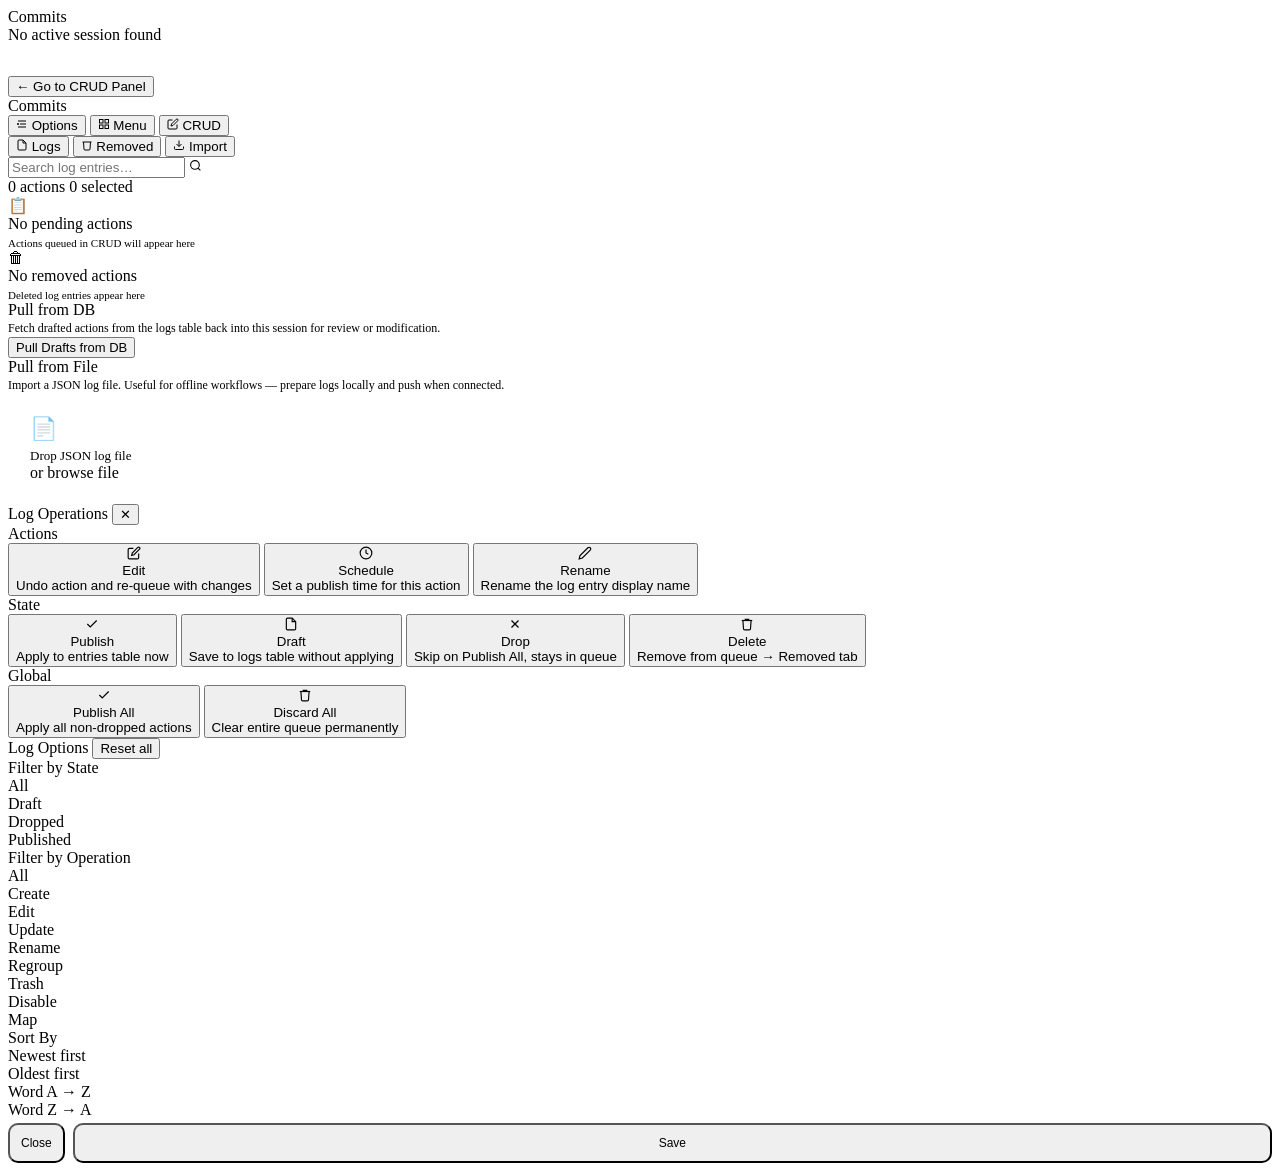
==== commits/index.html @ f7a9312d "Add index.html for commits screen" ====
<!DOCTYPE html>
<html lang="en">
<head>
<meta charset="UTF-8">
<meta name="viewport" content="width=device-width, initial-scale=1.0, maximum-scale=1.0">
<title>Dictionary — Commits</title>
<link href="https://fonts.googleapis.com/css2?family=Lora:ital,wght@0,400;0,600;0,700;1,400&family=DM+Sans:wght@300;400;500;600;700&display=swap" rel="stylesheet">
<link rel="stylesheet" href="../core/style.css">
</head>
<body>

<!-- ══ NO SESSION ══ -->
<div class="screen active" id="noSessionScreen">
  <div class="gate-wrap">
    <div class="gate-title">Commits</div>
    <div class="gate-subtitle" style="margin-bottom:32px">No active session found</div>
    <button class="gate-btn" style="max-width:280px" onclick="window.location.href='../crud/'">← Go to CRUD Panel</button>
  </div>
</div>

<!-- ══ COMMITS SCREEN ══ -->
<div class="screen" id="commitsScreen">

  <nav class="navbar">
    <div class="app-title">Commits</div>
    <div class="nav-right">
      <button class="nav-btn" onclick="openOptions()">
        <svg viewBox="0 0 24 24" width="12" height="12" fill="none" stroke="currentColor" stroke-width="2"><line x1="4" y1="6" x2="20" y2="6"/><line x1="8" y1="12" x2="20" y2="12"/><line x1="4" y1="18" x2="20" y2="18"/><circle cx="4" cy="12" r="2" fill="currentColor" stroke="none"/></svg>
        Options
      </button>
      <button class="nav-btn" onclick="openMenu()">
        <svg viewBox="0 0 24 24" width="12" height="12" fill="none" stroke="currentColor" stroke-width="2"><rect x="3" y="3" width="7" height="7"/><rect x="14" y="3" width="7" height="7"/><rect x="3" y="14" width="7" height="7"/><rect x="14" y="14" width="7" height="7"/></svg>
        Menu
      </button>
      <button class="nav-btn crud-btn" onclick="window.location.href='../crud/'">
        <svg viewBox="0 0 24 24" width="12" height="12" fill="none" stroke="currentColor" stroke-width="2"><path d="M11 4H4a2 2 0 0 0-2 2v14a2 2 0 0 0 2 2h14a2 2 0 0 0 2-2v-7"/><path d="M18.5 2.5a2.121 2.121 0 0 1 3 3L12 15l-4 1 1-4 9.5-9.5z"/></svg>
        CRUD
      </button>
    </div>
  </nav>

  <div class="crud-tabs">
    <button class="crud-tab active" onclick="switchTab('logs', this)">
      <svg viewBox="0 0 24 24" width="12" height="12" fill="none" stroke="currentColor" stroke-width="2"><path d="M14 2H6a2 2 0 0 0-2 2v16a2 2 0 0 0 2 2h12a2 2 0 0 0 2-2V8z"/><polyline points="14 2 14 8 20 8"/></svg>
      Logs
    </button>
    <button class="crud-tab" onclick="switchTab('removed', this)">
      <svg viewBox="0 0 24 24" width="12" height="12" fill="none" stroke="currentColor" stroke-width="2"><polyline points="3 6 5 6 21 6"/><path d="M19 6l-1 14a2 2 0 0 1-2 2H8a2 2 0 0 1-2-2L5 6"/></svg>
      Removed
    </button>
    <button class="crud-tab" onclick="switchTab('import', this)">
      <svg viewBox="0 0 24 24" width="12" height="12" fill="none" stroke="currentColor" stroke-width="2"><path d="M21 15v4a2 2 0 0 1-2 2H5a2 2 0 0 1-2-2v-4"/><polyline points="7 10 12 15 17 10"/><line x1="12" y1="15" x2="12" y2="3"/></svg>
      Import
    </button>
  </div>

  <div class="crud-body">

    <!-- LOGS TAB -->
    <div class="crud-panel active" id="panel-logs">
      <div class="commits-search-wrap">
        <input class="commits-search" type="text" placeholder="Search log entries…" oninput="filterCommits(this.value)"/>
        <svg class="commits-search-icon" viewBox="0 0 24 24" width="13" height="13" fill="none" stroke="currentColor" stroke-width="2"><circle cx="11" cy="11" r="8"/><line x1="21" y1="21" x2="16.65" y2="16.65"/></svg>
      </div>
      <div class="commits-count-bar">
        <span class="commits-count" id="logsCount">0 actions</span>
        <span class="commits-selected-label" id="commitsSelectedLabel">0 selected</span>
      </div>
      <div id="commitLogList"></div>
      <div class="empty-state hidden" id="logsEmpty">
        <div class="empty-state-icon">📋</div>
        <div>No pending actions</div>
        <div style="font-size:11px;margin-top:4px;color:var(--text-secondary)">Actions queued in CRUD will appear here</div>
      </div>
    </div>

    <!-- REMOVED TAB -->
    <div class="crud-panel" id="panel-removed">
      <div class="empty-state" id="removedEmpty">
        <div class="empty-state-icon">🗑</div>
        <div>No removed actions</div>
        <div style="font-size:11px;margin-top:4px;color:var(--text-secondary)">Deleted log entries appear here</div>
      </div>
      <div id="removedList"></div>
    </div>

    <!-- IMPORT TAB -->
    <div class="crud-panel" id="panel-import">
      <div class="form-section">
        <div class="form-section-header"><span class="form-section-title">Pull from DB</span></div>
        <div class="form-section-body">
          <div style="font-size:12px;color:var(--text-secondary);line-height:1.5">Fetch drafted actions from the logs table back into this session for review or modification.</div>
          <button class="btn-primary" style="font-size:13px" onclick="showToast('↪ Drafts loaded from DB','success')">Pull Drafts from DB</button>
        </div>
      </div>
      <div class="form-section">
        <div class="form-section-header"><span class="form-section-title">Pull from File</span></div>
        <div class="form-section-body">
          <div style="font-size:12px;color:var(--text-secondary);line-height:1.5">Import a JSON log file. Useful for offline workflows — prepare logs locally and push when connected.</div>
          <div class="import-drop-zone" style="padding:22px;border-radius:9px;margin-bottom:0" onclick="showToast('↪ File loaded into Logs','success')">
            <div class="import-drop-icon" style="font-size:22px;margin-bottom:6px">📄</div>
            <div class="import-drop-title" style="font-size:13px">Drop JSON log file</div>
            <div class="import-drop-sub">or <span>browse file</span></div>
          </div>
        </div>
      </div>
    </div>

  </div>
</div>

<!-- ══ MENU ══ -->
<div class="sidebar-overlay" id="sidebarOverlay" onclick="closeMenu()"></div>
<div class="sidebar" id="commitsMenuSidebar">
  <div class="sidebar-header">
    <span class="sidebar-title">Log Operations</span>
    <button class="sidebar-close" onclick="closeMenu()">✕</button>
  </div>
  <div class="sidebar-section-label">Actions</div>
  <button class="menu-item" id="menuEdit" onclick="closeMenu();showToast('Edit — undo and re-queue')">
    <div class="menu-icon mi-edit"><svg viewBox="0 0 24 24" width="14" height="14" fill="none" stroke="currentColor" stroke-width="2"><path d="M11 4H4a2 2 0 0 0-2 2v14a2 2 0 0 0 2 2h14a2 2 0 0 0 2-2v-7"/><path d="M18.5 2.5a2.121 2.121 0 0 1 3 3L12 15l-4 1 1-4 9.5-9.5z"/></svg></div>
    <div class="menu-text"><div class="menu-label">Edit</div><div class="menu-desc">Undo action and re-queue with changes</div></div>
  </button>
  <button class="menu-item" id="menuSchedule" onclick="closeMenu();showToast('Schedule — coming soon')">
    <div class="menu-icon mi-schedule"><svg viewBox="0 0 24 24" width="14" height="14" fill="none" stroke="currentColor" stroke-width="2"><circle cx="12" cy="12" r="10"/><polyline points="12 6 12 12 16 14"/></svg></div>
    <div class="menu-text"><div class="menu-label">Schedule</div><div class="menu-desc">Set a publish time for this action</div></div>
  </button>
  <button class="menu-item" id="menuRename" onclick="closeMenu();showToast('Rename log entry')">
    <div class="menu-icon mi-rename"><svg viewBox="0 0 24 24" width="14" height="14" fill="none" stroke="currentColor" stroke-width="2"><path d="M17 3a2.828 2.828 0 1 1 4 4L7.5 20.5 2 22l1.5-5.5L17 3z"/></svg></div>
    <div class="menu-text"><div class="menu-label">Rename</div><div class="menu-desc">Rename the log entry display name</div></div>
  </button>
  <div class="sidebar-divider"></div>
  <div class="sidebar-section-label">State</div>
  <button class="menu-item" id="menuPublish" onclick="closeMenu();applyToSelected('published')">
    <div class="menu-icon mi-publish"><svg viewBox="0 0 24 24" width="14" height="14" fill="none" stroke="currentColor" stroke-width="2"><polyline points="20 6 9 17 4 12"/></svg></div>
    <div class="menu-text"><div class="menu-label">Publish</div><div class="menu-desc">Apply to entries table now</div></div>
  </button>
  <button class="menu-item" id="menuDraft" onclick="closeMenu();applyToSelected('draft')">
    <div class="menu-icon mi-draft"><svg viewBox="0 0 24 24" width="14" height="14" fill="none" stroke="currentColor" stroke-width="2"><path d="M14 2H6a2 2 0 0 0-2 2v16a2 2 0 0 0 2 2h12a2 2 0 0 0 2-2V8z"/><polyline points="14 2 14 8 20 8"/></svg></div>
    <div class="menu-text"><div class="menu-label">Draft</div><div class="menu-desc">Save to logs table without applying</div></div>
  </button>
  <button class="menu-item" id="menuDrop" onclick="closeMenu();applyToSelected('dropped')">
    <div class="menu-icon mi-drop"><svg viewBox="0 0 24 24" width="14" height="14" fill="none" stroke="currentColor" stroke-width="2"><line x1="18" y1="6" x2="6" y2="18"/><line x1="6" y1="6" x2="18" y2="18"/></svg></div>
    <div class="menu-text"><div class="menu-label">Drop</div><div class="menu-desc">Skip on Publish All, stays in queue</div></div>
  </button>
  <button class="menu-item" id="menuDelete" onclick="closeMenu();deleteSelected()">
    <div class="menu-icon mi-trash"><svg viewBox="0 0 24 24" width="14" height="14" fill="none" stroke="currentColor" stroke-width="2"><polyline points="3 6 5 6 21 6"/><path d="M19 6l-1 14a2 2 0 0 1-2 2H8a2 2 0 0 1-2-2L5 6"/><path d="M9 6V4h6v2"/></svg></div>
    <div class="menu-text"><div class="menu-label">Delete</div><div class="menu-desc">Remove from queue → Removed tab</div></div>
  </button>
  <div class="sidebar-divider"></div>
  <div class="sidebar-section-label">Global</div>
  <button class="menu-item" id="menuPublishAll" onclick="closeMenu();publishAll()">
    <div class="menu-icon mi-publish"><svg viewBox="0 0 24 24" width="14" height="14" fill="none" stroke="currentColor" stroke-width="2"><polyline points="20 6 9 17 4 12"/></svg></div>
    <div class="menu-text"><div class="menu-label">Publish All</div><div class="menu-desc">Apply all non-dropped actions</div></div>
  </button>
  <button class="menu-item" id="menuDiscardAll" onclick="closeMenu();discardAll()">
    <div class="menu-icon mi-trash"><svg viewBox="0 0 24 24" width="14" height="14" fill="none" stroke="currentColor" stroke-width="2"><polyline points="3 6 5 6 21 6"/><path d="M19 6l-1 14a2 2 0 0 1-2 2H8a2 2 0 0 1-2-2L5 6"/><path d="M9 6V4h6v2"/></svg></div>
    <div class="menu-text"><div class="menu-label">Discard All</div><div class="menu-desc">Clear entire queue permanently</div></div>
  </button>
</div>

<!-- ══ OPTIONS ══ -->
<div class="options-overlay" id="optionsOverlay" onclick="closeOptions()"></div>
<div class="options-sheet" id="optionsSheet">
  <div class="options-handle"></div>
  <div class="options-header">
    <span class="options-title">Log Options</span>
    <button class="options-reset" onclick="showToast('Options reset')">Reset all</button>
  </div>
  <div class="options-body">
    <div><div class="opt-group-label">Filter by State</div><div class="opt-chips"><div class="opt-chip active" onclick="toggleChip(this)">All</div><div class="opt-chip" onclick="toggleChip(this)">Draft</div><div class="opt-chip" onclick="toggleChip(this)">Dropped</div><div class="opt-chip ant-chip" onclick="toggleChip(this)">Published</div></div></div>
    <div><div class="opt-group-label">Filter by Operation</div><div class="opt-chips"><div class="opt-chip active" onclick="toggleChip(this)">All</div><div class="opt-chip" onclick="toggleChip(this)">Create</div><div class="opt-chip" onclick="toggleChip(this)">Edit</div><div class="opt-chip" onclick="toggleChip(this)">Update</div><div class="opt-chip" onclick="toggleChip(this)">Rename</div><div class="opt-chip" onclick="toggleChip(this)">Regroup</div><div class="opt-chip" onclick="toggleChip(this)">Trash</div><div class="opt-chip" onclick="toggleChip(this)">Disable</div><div class="opt-chip" onclick="toggleChip(this)">Map</div></div></div>
    <div>
      <div class="opt-group-label">Sort By</div>
      <div class="sort-option active" onclick="selectSort(this)"><div class="sort-dot"></div><span class="sort-option-label">Newest first</span></div>
      <div class="sort-option" onclick="selectSort(this)"><div class="sort-dot"></div><span class="sort-option-label">Oldest first</span></div>
      <div class="sort-option" onclick="selectSort(this)"><div class="sort-dot"></div><span class="sort-option-label">Word A → Z</span></div>
      <div class="sort-option" onclick="selectSort(this)"><div class="sort-dot"></div><span class="sort-option-label">Word Z → A</span></div>
    </div>
    <div style="display:flex;gap:8px;padding-top:4px;">
      <button class="btn-secondary" style="font-size:12px;padding:11px;border-radius:10px" onclick="closeOptions()">Close</button>
      <button class="btn-primary" style="font-size:12px;padding:11px;border-radius:10px;flex:2" onclick="closeOptions();showToast('✅ Options saved','success')">Save</button>
    </div>
  </div>
</div>

<div class="toast" id="toastEl"></div>

<script src="script.js"></script>
</body>
</html>
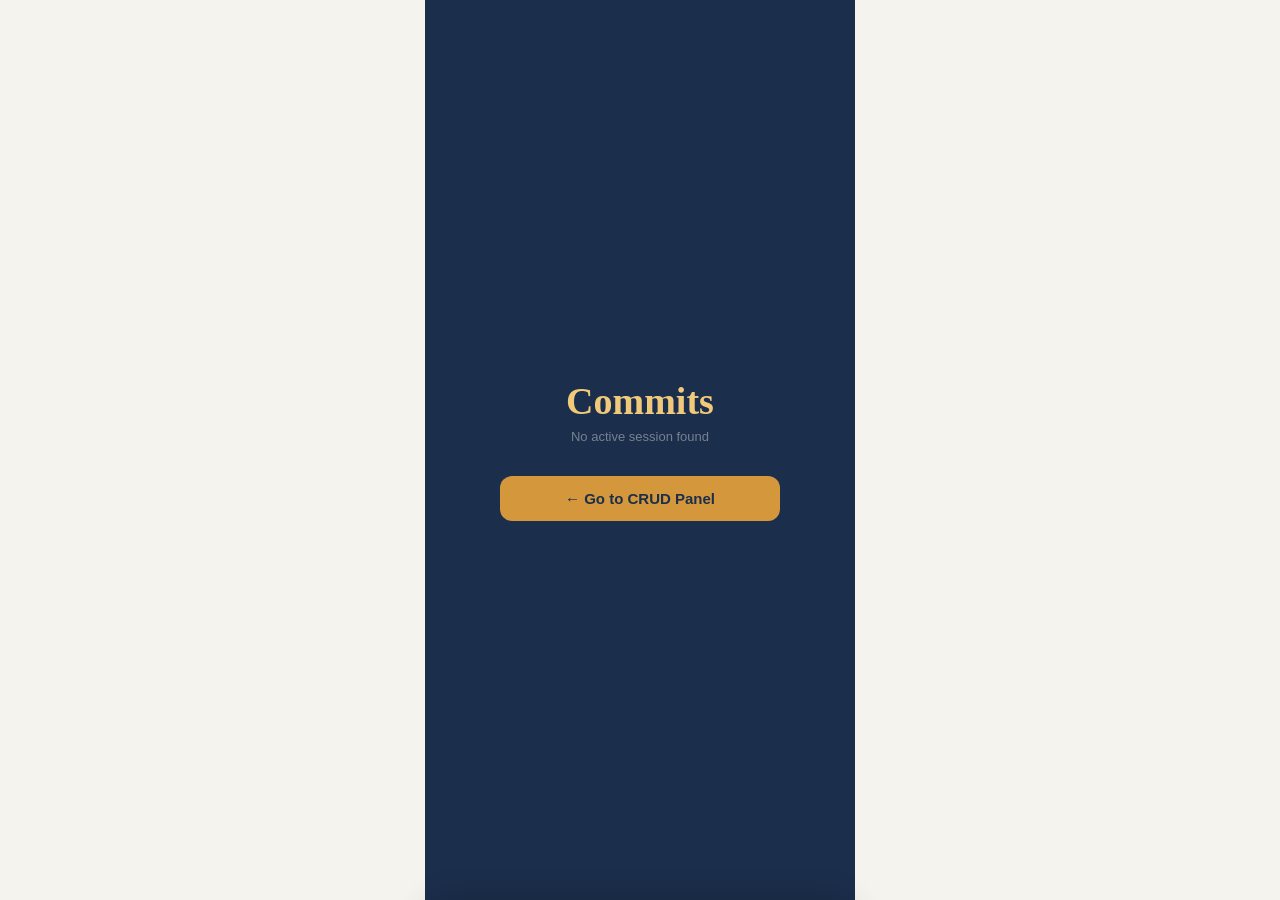
==== commit 2a22040b: "Update index.html" ====
--- a/commits/index.html
+++ b/commits/index.html
@@ -165,27 +165,43 @@
   <div class="options-handle"></div>
   <div class="options-header">
     <span class="options-title">Log Options</span>
-    <button class="options-reset" onclick="showToast('Options reset')">Reset all</button>
+    <button class="options-reset" onclick="resetOptions()">Reset all</button>
   </div>
   <div class="options-body">
-    <div><div class="opt-group-label">Filter by State</div><div class="opt-chips"><div class="opt-chip active" onclick="toggleChip(this)">All</div><div class="opt-chip" onclick="toggleChip(this)">Draft</div><div class="opt-chip" onclick="toggleChip(this)">Dropped</div><div class="opt-chip ant-chip" onclick="toggleChip(this)">Published</div></div></div>
-    <div><div class="opt-group-label">Filter by Operation</div><div class="opt-chips"><div class="opt-chip active" onclick="toggleChip(this)">All</div><div class="opt-chip" onclick="toggleChip(this)">Create</div><div class="opt-chip" onclick="toggleChip(this)">Edit</div><div class="opt-chip" onclick="toggleChip(this)">Update</div><div class="opt-chip" onclick="toggleChip(this)">Rename</div><div class="opt-chip" onclick="toggleChip(this)">Regroup</div><div class="opt-chip" onclick="toggleChip(this)">Trash</div><div class="opt-chip" onclick="toggleChip(this)">Disable</div><div class="opt-chip" onclick="toggleChip(this)">Map</div></div></div>
+    <div><div class="opt-group-label">Filter by State</div><div class="opt-chips" id="filterState">
+        <div class="opt-chip active" data-value="all"       onclick="toggleChip(this)">All</div>
+        <div class="opt-chip"        data-value="draft"     onclick="toggleChip(this)">Draft</div>
+        <div class="opt-chip"        data-value="dropped"   onclick="toggleChip(this)">Dropped</div>
+        <div class="opt-chip ant-chip" data-value="published" onclick="toggleChip(this)">Published</div>
+      </div></div>
+    <div><div class="opt-group-label">Filter by Operation</div><div class="opt-chips" id="filterOp">
+        <div class="opt-chip active" data-value="all"     onclick="toggleChip(this)">All</div>
+        <div class="opt-chip"        data-value="create"  onclick="toggleChip(this)">Create</div>
+        <div class="opt-chip"        data-value="edit"    onclick="toggleChip(this)">Edit</div>
+        <div class="opt-chip"        data-value="update"  onclick="toggleChip(this)">Update</div>
+        <div class="opt-chip"        data-value="rename"  onclick="toggleChip(this)">Rename</div>
+        <div class="opt-chip"        data-value="regroup" onclick="toggleChip(this)">Regroup</div>
+        <div class="opt-chip"        data-value="trash"   onclick="toggleChip(this)">Trash</div>
+        <div class="opt-chip"        data-value="disable" onclick="toggleChip(this)">Disable</div>
+        <div class="opt-chip"        data-value="map"     onclick="toggleChip(this)">Map</div>
+      </div></div>
     <div>
       <div class="opt-group-label">Sort By</div>
-      <div class="sort-option active" onclick="selectSort(this)"><div class="sort-dot"></div><span class="sort-option-label">Newest first</span></div>
-      <div class="sort-option" onclick="selectSort(this)"><div class="sort-dot"></div><span class="sort-option-label">Oldest first</span></div>
-      <div class="sort-option" onclick="selectSort(this)"><div class="sort-dot"></div><span class="sort-option-label">Word A → Z</span></div>
-      <div class="sort-option" onclick="selectSort(this)"><div class="sort-dot"></div><span class="sort-option-label">Word Z → A</span></div>
+      <div class="sort-option active" data-sort="newest" onclick="selectSort(this)"><div class="sort-dot"></div><span class="sort-option-label">Newest first</span></div>
+      <div class="sort-option" data-sort="oldest" onclick="selectSort(this)"><div class="sort-dot"></div><span class="sort-option-label">Oldest first</span></div>
+      <div class="sort-option" data-sort="word_asc" onclick="selectSort(this)"><div class="sort-dot"></div><span class="sort-option-label">Word A → Z</span></div>
+      <div class="sort-option" data-sort="word_desc" onclick="selectSort(this)"><div class="sort-dot"></div><span class="sort-option-label">Word Z → A</span></div>
     </div>
     <div style="display:flex;gap:8px;padding-top:4px;">
       <button class="btn-secondary" style="font-size:12px;padding:11px;border-radius:10px" onclick="closeOptions()">Close</button>
-      <button class="btn-primary" style="font-size:12px;padding:11px;border-radius:10px;flex:2" onclick="closeOptions();showToast('✅ Options saved','success')">Save</button>
+      <button class="btn-primary" style="font-size:12px;padding:11px;border-radius:10px;flex:2" onclick="applyOptions()">Apply</button>
     </div>
   </div>
 </div>
 
 <div class="toast" id="toastEl"></div>
 
+<script src="../core/state.js"></script>
 <script src="script.js"></script>
 </body>
 </html>
--- a/core/style.css
+++ b/core/style.css
@@ -0,0 +1,435 @@
+:root {
+  --bg:#F5F3EE; --surface:#FFFFFF; --surface2:#EEF0F5;
+  --navy:#1B2E4B; --navy-light:#2C4470;
+  --syn:#D4973B; --syn-light:#F0C97A; --syn-bg:#FDF6E9;
+  --ant:#2A8C7E; --ant-light:#3DB5A4; --ant-bg:#E8F7F5;
+  --def:#5B9BD5; --def-light:#A8CFEE; --def-bg:#EBF4FB;
+  --accent:#D4973B; --accent-light:#F0C97A; --accent-bg:#FDF6E9;
+  --text:#1A1A2E; --text-secondary:#5A6175;
+  --border:#E2E4EC;
+  --shadow:0 2px 12px rgba(27,46,75,0.08);
+  --shadow-md:0 4px 20px rgba(27,46,75,0.12);
+  --radius:14px;
+  --danger:#C62828; --danger-bg:#FEE2E2; --danger-border:#FECACA;
+  --warn:#b45309; --warn-bg:#fef3c7; --warn-border:#fde68a;
+  --success:#2A8C7E; --success-bg:#E8F7F5;
+}
+*,*::before,*::after{box-sizing:border-box;margin:0;padding:0;}
+body{font-family:'DM Sans',sans-serif;font-size:15px;background:var(--bg);color:var(--text);min-height:100vh;max-width:430px;margin:0 auto;-webkit-tap-highlight-color:transparent;overflow-x:hidden;}
+button{font-family:'DM Sans',sans-serif;cursor:pointer;}
+input,select,textarea{font-family:'DM Sans',sans-serif;}
+
+@keyframes fadeUp{from{opacity:0;transform:translateY(8px)}to{opacity:1;transform:translateY(0)}}
+@keyframes slideUp{from{transform:translateY(100%)}to{transform:translateY(0)}}
+@keyframes slideDown{from{opacity:0;transform:translateY(-6px)}to{opacity:1;transform:translateY(0)}}
+@keyframes popIn{from{opacity:0;transform:scale(.92)}to{opacity:1;transform:scale(1)}}
+
+.screen{display:none;flex-direction:column;min-height:100vh;}
+.screen.active{display:flex;}
+.hidden{display:none!important;}
+
+/* ── GATE ── */
+.gate-wrap{flex:1;display:flex;flex-direction:column;align-items:center;justify-content:center;padding:40px 24px;background:var(--navy);min-height:100vh;}
+.gate-eyebrow{font-size:11px;font-weight:700;letter-spacing:1.5px;text-transform:uppercase;color:rgba(255,255,255,.3);margin-bottom:10px;}
+.gate-title{font-family:'Lora',serif;font-size:38px;font-weight:700;color:var(--accent-light);margin-bottom:6px;}
+.gate-subtitle{font-size:13px;color:rgba(255,255,255,.4);margin-bottom:48px;}
+.gate-form{width:100%;max-width:320px;display:flex;flex-direction:column;gap:12px;}
+.gate-input-wrap{position:relative;display:flex;align-items:center;}
+.gate-input{width:100%;padding:14px 48px 14px 18px;border-radius:12px;border:2px solid rgba(255,255,255,.15);background:rgba(255,255,255,.08);color:#fff;font-size:16px;outline:none;transition:border-color .2s;}
+.gate-input:focus{border-color:var(--accent);}
+.gate-input::placeholder{color:rgba(255,255,255,.3);}
+.gate-eye{position:absolute;right:14px;background:none;border:none;color:rgba(255,255,255,.45);font-size:17px;cursor:pointer;padding:4px;}
+.gate-btn{width:100%;padding:14px;border-radius:12px;border:none;background:var(--accent);color:var(--navy);font-size:15px;font-weight:700;transition:all .18s;}
+.gate-btn:hover{opacity:.9;transform:translateY(-1px);}
+.gate-error{text-align:center;color:#FF6B6B;font-size:13px;font-weight:500;}
+
+/* ── NAVBAR ── */
+.navbar{background:var(--navy);padding:10px 14px;display:flex;align-items:center;justify-content:space-between;position:sticky;top:0;z-index:100;box-shadow:0 2px 8px rgba(0,0,0,.2);min-height:52px;gap:8px;}
+.app-title{font-family:'Lora',serif;font-size:17px;font-weight:700;color:var(--accent-light);white-space:nowrap;}
+.nav-right{display:flex;align-items:center;gap:5px;flex-shrink:0;}
+.nav-btn{height:32px;border-radius:8px;border:none;background:rgba(255,255,255,.08);color:var(--accent-light);display:flex;align-items:center;justify-content:center;gap:4px;transition:all .15s;padding:0 10px;font-size:11px;font-weight:700;font-family:'DM Sans',sans-serif;letter-spacing:.2px;white-space:nowrap;}
+.nav-btn:hover{background:rgba(255,255,255,.16);}
+.nav-btn:active{background:var(--accent);color:var(--navy);}
+.nav-btn.commit-btn{background:rgba(212,151,59,.15);color:var(--accent-light);position:relative;}
+.nav-btn.commit-btn .commit-badge{position:absolute;top:-4px;right:-4px;background:var(--danger);color:#fff;font-size:9px;font-weight:700;min-width:16px;height:16px;border-radius:8px;display:flex;align-items:center;justify-content:center;padding:0 3px;border:2px solid var(--navy);}
+.nav-btn.crud-btn{background:rgba(42,140,126,.2);color:var(--ant-light);}
+.nav-back{width:32px;height:32px;border-radius:8px;border:none;background:rgba(255,255,255,.08);color:rgba(255,255,255,.7);display:flex;align-items:center;justify-content:center;cursor:pointer;transition:all .15s;flex-shrink:0;}
+.nav-back:hover{background:rgba(255,255,255,.16);}
+
+/* ── TABS ── */
+.crud-tabs{background:var(--surface);border-bottom:1px solid var(--border);display:flex;position:sticky;top:52px;z-index:99;}
+.crud-tab{flex:1;padding:11px 6px;border:none;background:none;font-size:11px;font-weight:700;color:var(--text-secondary);cursor:pointer;transition:all .15s;border-bottom:2.5px solid transparent;display:flex;align-items:center;justify-content:center;gap:4px;letter-spacing:.2px;}
+.crud-tab.active{color:var(--accent);border-bottom-color:var(--accent);}
+.crud-tab:hover{color:var(--navy);}
+
+/* ── PANEL BODY ── */
+.crud-body{flex:1;padding:14px 14px 80px;animation:fadeUp .25s ease both;}
+.crud-panel{display:none;}
+.crud-panel.active{display:block;}
+
+/* ── TILES ── */
+.view-controls{display:flex;gap:8px;margin-bottom:10px;align-items:center;}
+.view-search-wrap{position:relative;flex:1;}
+.view-search{width:100%;padding:9px 36px 9px 13px;border-radius:10px;border:1.5px solid var(--border);background:var(--surface);font-size:13px;color:var(--text);outline:none;transition:border-color .2s;box-shadow:var(--shadow);}
+.view-search:focus{border-color:var(--accent);}
+.view-search-icon{position:absolute;right:11px;top:50%;transform:translateY(-50%);color:var(--text-secondary);pointer-events:none;}
+.view-count-bar{display:flex;align-items:center;justify-content:space-between;padding:4px 2px;margin-bottom:8px;}
+.view-count{font-size:11px;color:var(--text-secondary);font-weight:500;}
+.view-selected-label{font-size:11px;font-weight:700;color:var(--accent);display:none;}
+.view-selected-label.show{display:block;}
+.word-tile{background:var(--surface);border-radius:12px;border:1px solid var(--border);box-shadow:var(--shadow);margin-bottom:7px;cursor:pointer;transition:border-color .15s,transform .12s,box-shadow .15s;overflow:hidden;animation:fadeUp .2s ease both;user-select:none;}
+.word-tile:hover{border-color:var(--accent-light);box-shadow:var(--shadow-md);}
+.word-tile.selected{border-color:var(--accent);background:var(--accent-bg);}
+.word-tile.inactive-tile{opacity:.45;}
+.word-tile.invalid-tile{border-color:var(--warn-border);background:var(--warn-bg);}
+.tile-inner{padding:10px 12px;display:flex;align-items:center;gap:8px;}
+.tile-body{flex:1;min-width:0;}
+.tile-line1{display:flex;align-items:baseline;min-width:0;overflow:hidden;}
+.tile-word{font-family:'Lora',serif;font-size:14px;font-weight:600;color:var(--navy);white-space:nowrap;overflow:hidden;text-overflow:ellipsis;min-width:0;flex-shrink:1;}
+.tile-word.invalid{color:var(--warn);}
+.tile-numid-wrap{flex-shrink:0;margin-left:5px;display:inline-flex;align-items:baseline;gap:1px;}
+.tile-bracket{font-size:12px;color:var(--text-secondary);font-weight:400;opacity:.5;}
+.tile-numid{font-size:13px;font-weight:700;font-family:monospace;color:var(--text);}
+.tile-line2{display:flex;align-items:center;margin-top:3px;min-width:0;}
+.tile-meta-text{font-size:10px;color:var(--text-secondary);white-space:nowrap;overflow:hidden;text-overflow:ellipsis;}
+.tile-meta-text .meta-dim{opacity:.4;}
+.tile-right{display:flex;align-items:center;gap:5px;flex-shrink:0;margin-left:8px;}
+.tile-note-icon{font-size:11px;opacity:.6;}
+.tile-badge{font-size:9px;font-weight:700;padding:2px 7px;border-radius:999px;letter-spacing:.2px;white-space:nowrap;}
+.badge-word{background:var(--syn-bg);color:var(--syn);}
+.badge-idiom{background:var(--def-bg);color:var(--def);}
+.badge-phrasal{background:var(--ant-bg);color:var(--ant);}
+.tile-check{width:18px;height:18px;border-radius:50%;border:2px solid var(--border);display:flex;align-items:center;justify-content:center;transition:all .15s;font-size:9px;flex-shrink:0;}
+.word-tile.selected .tile-check{background:var(--accent);border-color:var(--accent);color:#fff;}
+
+/* ── HOLD POPUP ── */
+.hold-overlay{position:fixed;inset:0;background:rgba(0,0,0,.4);z-index:400;opacity:0;pointer-events:none;transition:opacity .2s;}
+.hold-overlay.open{opacity:1;pointer-events:all;}
+.hold-popup{position:fixed;bottom:0;left:50%;transform:translateX(-50%) translateY(100%);width:100%;max-width:430px;background:var(--surface);border-radius:24px 24px 0 0;z-index:401;padding:0 18px 32px;box-shadow:0 -4px 30px rgba(0,0,0,.15);transition:transform .22s ease;}
+.hold-overlay.open .hold-popup{transform:translateX(-50%) translateY(0);}
+.hold-popup-handle{width:34px;height:4px;background:var(--border);border-radius:2px;margin:11px auto 16px;}
+.hold-popup-word{font-family:'Lora',serif;font-size:20px;font-weight:700;color:var(--navy);margin-bottom:3px;}
+.hold-popup-meta{font-size:12px;color:var(--text-secondary);margin-bottom:14px;}
+.hold-popup-def{font-size:13px;color:var(--text);line-height:1.6;margin-bottom:14px;padding:12px 14px;background:var(--surface2);border-radius:10px;}
+.hold-popup-syns{display:flex;flex-wrap:wrap;gap:5px;margin-bottom:18px;}
+.hold-popup-syn{font-size:11px;font-weight:600;padding:3px 10px;border-radius:999px;background:var(--syn-bg);color:var(--syn);}
+.hold-popup-actions{display:flex;gap:8px;}
+.hold-popup-btn{flex:1;padding:12px;border-radius:12px;border:none;font-size:13px;font-weight:700;cursor:pointer;transition:all .15s;}
+.hold-popup-close{background:var(--surface2);color:var(--text-secondary);border:1.5px solid var(--border);}
+.hold-popup-close:hover{border-color:var(--navy);color:var(--navy);}
+.hold-popup-edit{background:var(--navy);color:var(--accent-light);}
+.hold-popup-edit:hover{background:var(--navy-light);}
+
+/* ── FORM ELEMENTS ── */
+.form-section{background:var(--surface);border-radius:var(--radius);border:1px solid var(--border);box-shadow:var(--shadow);margin-bottom:14px;overflow:hidden;}
+.form-section-header{padding:10px 16px;background:var(--navy);display:flex;align-items:center;justify-content:space-between;}
+.form-section-title{font-family:'Lora',serif;font-size:13px;font-weight:600;color:var(--accent-light);}
+.form-section-body{padding:13px 15px;display:flex;flex-direction:column;gap:11px;}
+.form-row{display:flex;gap:9px;}
+.form-field{display:flex;flex-direction:column;gap:4px;flex:1;}
+.form-label{font-size:10px;font-weight:700;text-transform:uppercase;letter-spacing:.7px;color:var(--text-secondary);}
+.form-input{padding:10px 13px;border-radius:9px;border:1.5px solid var(--border);background:var(--surface2);font-size:13px;color:var(--text);outline:none;transition:border-color .2s;}
+.form-input:focus{border-color:var(--accent);background:var(--surface);}
+.form-input::placeholder{color:var(--text-secondary);opacity:.6;}
+textarea.form-input{resize:none;line-height:1.6;min-height:68px;}
+.form-select{padding:10px 32px 10px 13px;border-radius:9px;border:1.5px solid var(--border);background:var(--surface2);background-image:url("data:image/svg+xml,%3Csvg xmlns='http://www.w3.org/2000/svg' width='10' height='7' viewBox='0 0 10 7'%3E%3Cpath fill='%235A6175' d='M5 7L0 0h10z'/%3E%3C/svg%3E");background-repeat:no-repeat;background-position:right 11px center;font-size:13px;color:var(--text);appearance:none;outline:none;transition:border-color .2s;width:100%;}
+.form-select:focus{border-color:var(--accent);background-color:var(--surface);}
+.numid-hint{font-size:10px;color:var(--text-secondary);margin-top:3px;font-style:italic;line-height:1.4;}
+.examples-list{display:flex;flex-direction:column;gap:7px;}
+.example-row{display:flex;gap:7px;align-items:flex-start;}
+.example-row textarea{flex:1;min-height:54px;}
+.example-remove{width:28px;height:28px;flex-shrink:0;margin-top:2px;border-radius:7px;border:1.5px solid var(--danger-border);background:var(--danger-bg);color:var(--danger);font-size:13px;display:flex;align-items:center;justify-content:center;cursor:pointer;transition:all .15s;}
+.example-remove:hover{background:var(--danger-border);}
+.add-more-btn{width:100%;padding:9px;border-radius:9px;border:1.5px dashed var(--border);background:transparent;font-size:12px;font-weight:600;color:var(--text-secondary);cursor:pointer;transition:all .15s;display:flex;align-items:center;justify-content:center;gap:5px;}
+.add-more-btn:hover{border-color:var(--accent);color:var(--accent);background:var(--accent-bg);}
+.toggle-row{display:flex;align-items:center;justify-content:space-between;padding:9px 0;border-bottom:1px solid var(--border);}
+.toggle-row:last-child{border-bottom:none;padding-bottom:0;}
+.toggle-row:first-child{padding-top:0;}
+.toggle-label{font-size:13px;font-weight:500;color:var(--text);}
+.toggle-sub{font-size:10px;color:var(--text-secondary);margin-top:1px;}
+.toggle{position:relative;width:42px;height:22px;flex-shrink:0;}
+.toggle input{display:none;}
+.toggle-slider{position:absolute;inset:0;background:var(--border);border-radius:22px;cursor:pointer;transition:background .2s;}
+.toggle-slider::before{content:'';position:absolute;width:16px;height:16px;left:3px;top:3px;background:#fff;border-radius:50%;transition:transform .2s;box-shadow:0 1px 3px rgba(0,0,0,.2);}
+.toggle input:checked+.toggle-slider{background:var(--accent);}
+.toggle input:checked+.toggle-slider::before{transform:translateX(20px);}
+
+/* ── BUTTONS ── */
+.form-actions{display:flex;gap:9px;margin-top:4px;}
+.btn-primary{flex:2;padding:13px;border-radius:var(--radius);border:none;background:var(--navy);color:var(--accent-light);font-size:14px;font-weight:700;transition:all .18s;box-shadow:0 4px 12px rgba(27,46,75,.2);cursor:pointer;}
+.btn-primary:hover{background:var(--navy-light);transform:translateY(-1px);}
+.btn-secondary{flex:1;padding:13px;border-radius:var(--radius);border:1.5px solid var(--border);background:var(--surface2);font-size:14px;font-weight:600;color:var(--text-secondary);cursor:pointer;transition:all .15s;}
+.btn-secondary:hover{border-color:var(--navy);color:var(--navy);}
+.btn-danger{flex:1;padding:13px;border-radius:var(--radius);border:none;background:var(--danger-bg);color:var(--danger);font-size:14px;font-weight:700;cursor:pointer;transition:all .15s;}
+.btn-danger:hover{background:var(--danger-border);}
+.comment-box{background:var(--warn-bg);border:1px solid var(--warn-border);border-radius:10px;padding:11px 13px;margin-top:12px;}
+.comment-box-label{font-size:10px;font-weight:700;text-transform:uppercase;letter-spacing:.7px;color:var(--warn);margin-bottom:5px;}
+.comment-box textarea{width:100%;background:none;border:none;outline:none;font-family:'DM Sans',sans-serif;font-size:13px;color:var(--text);resize:none;min-height:48px;line-height:1.5;}
+
+/* ── TRANSPORT ── */
+.import-drop-zone{border:2px dashed var(--border);border-radius:var(--radius);padding:32px 20px;text-align:center;background:var(--surface);cursor:pointer;transition:all .2s;margin-bottom:12px;}
+.import-drop-zone:hover{border-color:var(--accent);background:var(--accent-bg);}
+.import-drop-icon{font-size:28px;margin-bottom:8px;}
+.import-drop-title{font-size:14px;font-weight:600;color:var(--navy);margin-bottom:4px;}
+.import-drop-sub{font-size:12px;color:var(--text-secondary);}
+.import-drop-sub span{color:var(--accent);font-weight:600;}
+.export-section{background:var(--surface);border-radius:var(--radius);border:1px solid var(--border);box-shadow:var(--shadow);overflow:hidden;margin-bottom:12px;}
+.export-header{padding:10px 16px;background:var(--navy);display:flex;align-items:center;justify-content:space-between;}
+.export-title{font-family:'Lora',serif;font-size:13px;font-weight:600;color:var(--accent-light);}
+.export-body{padding:13px 15px;display:flex;flex-direction:column;gap:10px;}
+.export-format-row{display:flex;gap:7px;}
+.format-chip{flex:1;padding:9px;border-radius:9px;border:1.5px solid var(--border);background:var(--surface2);text-align:center;cursor:pointer;transition:all .15s;font-size:12px;font-weight:600;color:var(--text-secondary);}
+.format-chip.active{border-color:var(--accent);background:var(--accent-bg);color:var(--accent);}
+.import-table-wrap{overflow-x:auto;}
+.import-table{width:100%;border-collapse:collapse;font-size:12px;}
+.import-table th{padding:7px 11px;text-align:left;font-size:9px;font-weight:700;text-transform:uppercase;letter-spacing:.7px;color:var(--text-secondary);background:var(--surface2);border-bottom:1px solid var(--border);white-space:nowrap;}
+.import-table td{padding:8px 11px;border-bottom:1px solid var(--border);color:var(--text);max-width:110px;overflow:hidden;text-overflow:ellipsis;white-space:nowrap;}
+.import-table tr:last-child td{border-bottom:none;}
+.import-table tr:hover td{background:var(--surface2);}
+.td-word{font-weight:600;color:var(--navy);}
+.td-id{color:var(--syn);font-weight:600;font-family:monospace;font-size:11px;}
+.td-skip{opacity:.4;}
+.import-summary{background:var(--ant-bg);border:1px solid var(--ant-light);border-radius:var(--radius);padding:13px 16px;margin-bottom:12px;display:flex;gap:14px;}
+.summary-stat{text-align:center;flex:1;}
+.summary-num{font-family:'Lora',serif;font-size:20px;font-weight:700;color:var(--ant);}
+.summary-label{font-size:9px;font-weight:700;text-transform:uppercase;letter-spacing:.6px;color:var(--text-secondary);margin-top:2px;}
+
+/* ── SIDEBAR / MENU ── */
+.sidebar-overlay{position:fixed;inset:0;background:rgba(0,0,0,.4);z-index:200;opacity:0;pointer-events:none;transition:opacity .25s;}
+.sidebar-overlay.open{opacity:1;pointer-events:all;}
+.sidebar{position:fixed;top:0;right:0;bottom:0;width:250px;background:var(--navy);z-index:201;transform:translateX(100%);transition:transform .25s ease;overflow-y:auto;display:flex;flex-direction:column;}
+.sidebar.open{transform:translateX(0);}
+.sidebar-header{padding:14px 16px 11px;border-bottom:1px solid rgba(255,255,255,.1);display:flex;align-items:center;justify-content:space-between;}
+.sidebar-title{font-family:'Lora',serif;font-size:15px;font-weight:700;color:var(--accent-light);}
+.sidebar-close{width:28px;height:28px;border-radius:7px;border:none;background:rgba(255,255,255,.08);color:rgba(255,255,255,.6);font-size:15px;display:flex;align-items:center;justify-content:center;cursor:pointer;transition:all .15s;}
+.sidebar-close:hover{background:rgba(255,255,255,.16);color:#fff;}
+.sidebar-section-label{font-size:9px;font-weight:700;letter-spacing:1.2px;text-transform:uppercase;color:rgba(255,255,255,.3);padding:12px 16px 5px;}
+.menu-item{display:flex;align-items:center;gap:11px;padding:11px 16px;cursor:pointer;transition:background .15s;border:none;background:none;width:100%;text-align:left;}
+.menu-item:hover{background:rgba(255,255,255,.06);}
+.menu-item:active{background:rgba(255,255,255,.12);}
+.menu-item.disabled{opacity:.35;pointer-events:none;}
+.menu-icon{width:32px;height:32px;border-radius:8px;flex-shrink:0;display:flex;align-items:center;justify-content:center;}
+.mi-add{background:rgba(212,151,59,.2);color:var(--accent-light);}
+.mi-edit{background:rgba(91,155,213,.2);color:var(--def-light);}
+.mi-update{background:rgba(91,155,213,.15);color:var(--def-light);}
+.mi-rename{background:rgba(255,255,255,.1);color:rgba(255,255,255,.7);}
+.mi-regroup{background:rgba(42,140,126,.2);color:var(--ant-light);}
+.mi-map{background:rgba(212,151,59,.15);color:var(--accent-light);}
+.mi-trash{background:rgba(198,40,40,.2);color:#ef9a9a;}
+.mi-disable{background:rgba(255,255,255,.08);color:rgba(255,255,255,.5);}
+.mi-publish{background:rgba(42,140,126,.2);color:var(--ant-light);}
+.mi-draft{background:rgba(91,155,213,.15);color:var(--def-light);}
+.mi-drop{background:rgba(255,255,255,.08);color:rgba(255,255,255,.4);}
+.mi-schedule{background:rgba(212,151,59,.15);color:var(--accent-light);}
+.menu-label{font-size:13px;font-weight:600;color:rgba(255,255,255,.9);}
+.menu-desc{font-size:10px;color:rgba(255,255,255,.4);margin-top:1px;}
+.sidebar-divider{height:1px;background:rgba(255,255,255,.08);margin:5px 0;}
+
+/* ── OPTIONS SHEET ── */
+.options-overlay{position:fixed;inset:0;background:rgba(0,0,0,.4);z-index:200;opacity:0;pointer-events:none;transition:opacity .25s;}
+.options-overlay.open{opacity:1;pointer-events:all;}
+.options-sheet{position:fixed;bottom:0;left:50%;transform:translateX(-50%) translateY(100%);width:100%;max-width:430px;background:var(--surface);border-radius:24px 24px 0 0;z-index:201;max-height:80vh;overflow-y:auto;transition:transform .25s ease;box-shadow:0 -4px 30px rgba(0,0,0,.15);}
+.options-sheet.open{transform:translateX(-50%) translateY(0);}
+.options-handle{width:34px;height:4px;background:var(--border);border-radius:2px;margin:11px auto 0;}
+.options-header{padding:13px 18px 10px;display:flex;align-items:center;justify-content:space-between;border-bottom:1px solid var(--border);}
+.options-title{font-family:'Lora',serif;font-size:16px;font-weight:700;color:var(--navy);}
+.options-reset{font-size:12px;font-weight:600;color:var(--accent);background:none;border:none;cursor:pointer;}
+.options-body{padding:14px 18px 32px;display:flex;flex-direction:column;gap:16px;}
+.opt-group-label{font-size:10px;font-weight:700;text-transform:uppercase;letter-spacing:1px;color:var(--text-secondary);margin-bottom:7px;}
+.opt-chips{display:flex;flex-wrap:wrap;gap:5px;}
+.opt-chip{padding:5px 12px;border-radius:999px;border:1.5px solid var(--border);background:var(--surface2);font-size:11px;font-weight:600;color:var(--text-secondary);cursor:pointer;transition:all .15s;}
+.opt-chip:hover{border-color:var(--navy);color:var(--navy);}
+.opt-chip.active{border-color:var(--accent);background:var(--accent-bg);color:var(--accent);}
+.opt-chip.danger-chip.active{border-color:var(--danger);background:var(--danger-bg);color:var(--danger);}
+.opt-chip.ant-chip.active{border-color:var(--ant);background:var(--ant-bg);color:var(--ant);}
+.sort-option{display:flex;align-items:center;gap:9px;padding:9px 13px;border-radius:9px;border:1.5px solid var(--border);background:var(--surface2);cursor:pointer;transition:all .15s;margin-bottom:5px;}
+.sort-option.active{border-color:var(--accent);background:var(--accent-bg);}
+.sort-option-label{font-size:12px;font-weight:500;color:var(--text);flex:1;}
+.sort-option.active .sort-option-label{color:var(--accent);font-weight:600;}
+.sort-dot{width:7px;height:7px;border-radius:50%;border:2px solid var(--border);flex-shrink:0;}
+.sort-option.active .sort-dot{border-color:var(--accent);background:var(--accent);}
+
+/* ── OPERATION MODALS ── */
+.modal-overlay{position:fixed;inset:0;background:rgba(0,0,0,.45);z-index:300;display:flex;align-items:flex-end;justify-content:center;opacity:0;pointer-events:none;transition:opacity .2s;}
+.modal-overlay.open{opacity:1;pointer-events:all;}
+.modal{background:var(--surface);border-radius:24px 24px 0 0;padding:20px 18px 32px;width:100%;max-width:430px;max-height:88vh;overflow-y:auto;box-shadow:0 -4px 30px rgba(0,0,0,.15);transform:translateY(100%);transition:transform .22s ease;}
+.modal-overlay.open .modal{transform:translateY(0);}
+.modal-handle{width:34px;height:4px;background:var(--border);border-radius:2px;margin:0 auto 16px;}
+.modal-title{font-family:'Lora',serif;font-size:17px;font-weight:700;color:var(--navy);margin-bottom:3px;}
+.modal-subtitle{font-size:11px;color:var(--text-secondary);margin-bottom:16px;}
+.modal-btn-row{display:flex;gap:9px;margin-top:16px;}
+.op-badge{display:inline-flex;align-items:center;gap:4px;font-size:10px;font-weight:700;padding:3px 9px;border-radius:999px;margin-bottom:12px;letter-spacing:.3px;}
+.op-add{background:var(--syn-bg);color:var(--syn);}
+.op-edit{background:var(--def-bg);color:var(--def);}
+.op-update{background:var(--def-bg);color:var(--def);}
+.op-rename{background:var(--surface2);color:var(--text-secondary);}
+.op-regroup{background:var(--ant-bg);color:var(--ant);}
+.op-trash{background:var(--danger-bg);color:var(--danger);}
+.op-disable{background:var(--surface2);color:var(--text-secondary);}
+.op-map{background:var(--syn-bg);color:var(--syn);}
+.refword-list{display:flex;flex-direction:column;gap:7px;margin-bottom:9px;}
+.refword-item{display:flex;align-items:center;gap:9px;background:var(--surface2);border-radius:9px;padding:9px 11px;border:1px solid var(--border);}
+.refword-word{font-weight:600;font-size:12px;color:var(--navy);flex:1;}
+.refword-type{font-size:9px;font-weight:700;padding:2px 7px;border-radius:999px;background:var(--syn-bg);color:var(--syn);}
+.refword-conf{font-size:10px;color:var(--text-secondary);}
+.refword-remove{background:none;border:none;color:var(--danger);font-size:13px;cursor:pointer;padding:2px 5px;}
+
+/* ── COMMITS ── */
+.commit-log-item{background:var(--surface);border-radius:12px;border:1px solid var(--border);box-shadow:var(--shadow);margin-bottom:7px;overflow:hidden;animation:fadeUp .2s ease both;cursor:pointer;transition:border-color .15s;}
+.commit-log-item:hover{border-color:var(--accent-light);}
+.commit-log-item.selected{border-color:var(--accent);background:var(--accent-bg);}
+.commit-log-item.state-dropped-item{opacity:.55;}
+.commit-log-item.state-published-item{opacity:.45;}
+.commit-item-header{padding:11px 13px;display:flex;align-items:center;gap:10px;}
+.commit-op-icon{width:30px;height:30px;border-radius:8px;display:flex;align-items:center;justify-content:center;flex-shrink:0;font-size:13px;}
+.commit-item-body{flex:1;min-width:0;}
+.commit-item-word{font-family:'Lora',serif;font-size:13px;font-weight:600;color:var(--navy);white-space:nowrap;overflow:hidden;text-overflow:ellipsis;}
+.commit-item-meta{font-size:10px;color:var(--text-secondary);margin-top:1px;}
+.commit-item-right{display:flex;align-items:center;gap:7px;flex-shrink:0;}
+.commit-state{font-size:9px;font-weight:700;padding:2px 8px;border-radius:999px;flex-shrink:0;letter-spacing:.3px;}
+.state-draft{background:var(--def-bg);color:var(--def);}
+.state-dropped{background:var(--surface2);color:var(--text-secondary);}
+.state-published{background:var(--ant-bg);color:var(--ant);}
+.commit-check{width:18px;height:18px;border-radius:50%;border:2px solid var(--border);display:flex;align-items:center;justify-content:center;transition:all .15s;font-size:9px;flex-shrink:0;}
+.commit-log-item.selected .commit-check{background:var(--accent);border-color:var(--accent);color:#fff;}
+.commits-search-wrap{position:relative;margin-bottom:10px;}
+.commits-search{width:100%;padding:9px 36px 9px 13px;border-radius:10px;border:1.5px solid var(--border);background:var(--surface);font-size:13px;color:var(--text);outline:none;transition:border-color .2s;box-shadow:var(--shadow);}
+.commits-search:focus{border-color:var(--accent);}
+.commits-search-icon{position:absolute;right:11px;top:50%;transform:translateY(-50%);color:var(--text-secondary);pointer-events:none;}
+.commits-count-bar{display:flex;align-items:center;justify-content:space-between;padding:4px 2px;margin-bottom:8px;}
+.commits-count{font-size:11px;color:var(--text-secondary);font-weight:500;}
+.commits-selected-label{font-size:11px;font-weight:700;color:var(--accent);display:none;}
+.commits-selected-label.show{display:block;}
+
+/* ── MAP OVERLAY ── */
+.map-overlay{position:fixed;inset:0;background:var(--bg);z-index:150;transform:translateX(100%);transition:transform .28s ease;display:flex;flex-direction:column;max-width:430px;left:50%;margin-left:-215px;}
+.map-overlay.open{transform:translateX(0);}
+.map-tabs{background:var(--surface);border-bottom:1px solid var(--border);display:flex;position:sticky;top:52px;z-index:99;}
+.map-tab{flex:1;padding:11px 6px;border:none;background:none;font-size:11px;font-weight:700;color:var(--text-secondary);cursor:pointer;transition:all .15s;border-bottom:2.5px solid transparent;display:flex;align-items:center;justify-content:center;gap:4px;letter-spacing:.2px;}
+.map-tab.active{color:var(--accent);border-bottom-color:var(--accent);}
+.map-tab:hover{color:var(--navy);}
+.map-body{flex:1;overflow-y:auto;padding:14px 14px 100px;}
+.map-panel{display:none;}
+.map-panel.active{display:block;}
+.base-word-card{background:var(--navy);border-radius:var(--radius);padding:14px 16px;margin-bottom:14px;box-shadow:var(--shadow-md);position:relative;overflow:hidden;}
+.base-word-card::before{content:'';position:absolute;top:-20px;right:-20px;width:80px;height:80px;border-radius:50%;background:rgba(255,255,255,.04);}
+.base-card-eyebrow{font-size:9px;font-weight:700;letter-spacing:1px;text-transform:uppercase;color:rgba(255,255,255,.35);margin-bottom:5px;}
+.base-card-word{font-family:'Lora',serif;font-size:22px;font-weight:700;color:var(--accent-light);margin-bottom:3px;}
+.base-card-meta{font-size:11px;color:rgba(255,255,255,.45);margin-bottom:10px;font-family:monospace;}
+.base-card-def{font-size:12px;color:rgba(255,255,255,.6);line-height:1.55;border-top:1px solid rgba(255,255,255,.1);padding-top:10px;}
+.base-card-edit{position:absolute;top:12px;right:12px;width:28px;height:28px;border-radius:7px;border:none;background:rgba(255,255,255,.08);color:rgba(255,255,255,.5);font-size:13px;display:flex;align-items:center;justify-content:center;cursor:pointer;transition:all .15s;}
+.base-card-edit:hover{background:rgba(255,255,255,.16);color:var(--accent-light);}
+.ref-count-bar{display:flex;align-items:center;justify-content:space-between;padding:4px 2px;margin-bottom:10px;}
+.ref-count{font-size:11px;color:var(--text-secondary);font-weight:500;}
+.ref-selected-label{font-size:11px;font-weight:700;color:var(--accent);display:none;}
+.ref-selected-label.show{display:block;}
+.ref-list{display:flex;flex-direction:column;gap:0;}
+.ref-row-wrap{border-radius:12px;overflow:hidden;margin-bottom:8px;box-shadow:var(--shadow);}
+.ref-row{background:var(--surface);border:1.5px solid var(--border);border-radius:12px;padding:10px 12px;display:flex;align-items:center;gap:8px;transition:border-color .15s;user-select:none;}
+.ref-row:hover{border-color:var(--accent-light);}
+.ref-row.selected{border-color:var(--accent);background:var(--accent-bg);}
+.ref-row.has-card{border-radius:12px 12px 0 0;border-bottom-color:transparent;}
+.ref-row.empty-row{border:2px dashed var(--accent-light);background:var(--accent-bg);cursor:pointer;justify-content:center;gap:10px;padding:14px 12px;}
+.ref-row.empty-row:hover{border-color:var(--accent);background:#fdf0d9;}
+.empty-row-label{font-size:12px;font-weight:600;color:var(--accent);}
+.empty-row-icon{width:26px;height:26px;border-radius:50%;background:var(--accent);color:#fff;display:flex;align-items:center;justify-content:center;font-size:14px;font-weight:700;flex-shrink:0;}
+.ref-row-left{flex:1;min-width:0;cursor:pointer;}
+.ref-word-line{display:flex;align-items:baseline;gap:5px;min-width:0;}
+.ref-word{font-family:'Lora',serif;font-size:14px;font-weight:600;color:var(--navy);white-space:nowrap;overflow:hidden;text-overflow:ellipsis;}
+.ref-word.null-word{color:var(--text-secondary);font-style:italic;font-family:'DM Sans',sans-serif;font-weight:400;font-size:13px;}
+.ref-numid{font-size:10px;font-family:monospace;color:var(--text-secondary);flex-shrink:0;}
+.ref-meta{display:flex;align-items:center;gap:5px;margin-top:4px;}
+.ref-type-badge{font-size:9px;font-weight:700;padding:2px 7px;border-radius:999px;background:var(--syn-bg);color:var(--syn);letter-spacing:.3px;}
+.ref-sep{font-size:9px;color:var(--border);}
+.ref-conf{font-size:10px;color:var(--text-secondary);}
+.ref-conf.high{color:var(--ant);font-weight:600;}
+.ref-conf.low{color:var(--danger);font-weight:600;}
+.ref-row-actions{display:flex;align-items:center;gap:5px;flex-shrink:0;}
+.ref-del-btn{width:28px;height:28px;border-radius:7px;border:1.5px solid var(--danger-border);background:var(--danger-bg);color:var(--danger);display:flex;align-items:center;justify-content:center;cursor:pointer;transition:all .15s;}
+.ref-del-btn:hover{background:var(--danger-border);}
+.ref-check{width:18px;height:18px;border-radius:50%;border:2px solid var(--border);display:flex;align-items:center;justify-content:center;font-size:9px;flex-shrink:0;transition:all .15s;cursor:pointer;}
+.ref-row.selected .ref-check{background:var(--accent);border-color:var(--accent);color:#fff;}
+.ref-icon-btn{width:30px;height:30px;border-radius:8px;border:1.5px solid var(--border);background:var(--surface2);color:var(--text-secondary);display:flex;align-items:center;justify-content:center;font-size:14px;flex-shrink:0;transition:all .15s;cursor:pointer;}
+.ref-icon-btn:hover{border-color:var(--accent);color:var(--accent);background:var(--accent-bg);}
+.ref-card{background:var(--surface);border:1.5px solid var(--accent);border-top:none;border-radius:0 0 12px 12px;padding:13px;animation:slideDown .18s ease;}
+.binding-tier{display:flex;align-items:center;gap:6px;margin-bottom:12px;padding:6px 10px;border-radius:8px;background:var(--surface2);border:1px solid var(--border);}
+.tier-dot{width:8px;height:8px;border-radius:50%;flex-shrink:0;}
+.tier-dot.isolated{background:var(--text-secondary);}
+.tier-dot.persistent{background:var(--syn);}
+.tier-dot.dynamic{background:var(--def);}
+.tier-dot.frozen{background:var(--ant);}
+.tier-label{font-size:10px;font-weight:600;color:var(--text-secondary);}
+.req-star{color:var(--danger);font-weight:700;}
+.ref-card-section{margin-bottom:12px;}
+.ref-card-label{font-size:9px;font-weight:700;text-transform:uppercase;letter-spacing:.7px;color:var(--text-secondary);margin-bottom:6px;}
+.ref-search-field{position:relative;}
+.ref-search-row{display:flex;gap:7px;margin-bottom:8px;}
+.ref-search-input{width:100%;padding:9px 12px;border-radius:8px;border:1.5px solid var(--border);background:var(--surface2);font-size:12px;color:var(--text);outline:none;transition:border-color .2s;}
+.ref-search-input:focus{border-color:var(--accent);background:var(--surface);}
+.ref-search-input::placeholder{color:var(--text-secondary);opacity:.6;}
+.ref-search-input-label{font-size:9px;font-weight:700;text-transform:uppercase;letter-spacing:.5px;color:var(--text-secondary);margin-bottom:3px;display:block;}
+.ref-dropdown{position:absolute;top:100%;left:0;right:0;background:var(--surface);border:1.5px solid var(--accent);border-top:none;border-radius:0 0 8px 8px;z-index:50;max-height:130px;overflow-y:auto;box-shadow:var(--shadow-md);display:none;}
+.ref-dropdown.show{display:block;}
+.ref-dropdown-item{padding:8px 12px;font-size:12px;cursor:pointer;border-bottom:1px solid var(--border);transition:background .12s;}
+.ref-dropdown-item:last-child{border-bottom:none;}
+.ref-dropdown-item:hover{background:var(--accent-bg);}
+.ref-dropdown-word{font-weight:600;color:var(--navy);}
+.ref-dropdown-meta{font-size:10px;color:var(--text-secondary);margin-top:1px;}
+.ref-selects-row{display:flex;gap:7px;}
+.ref-select-wrap{flex:1;display:flex;flex-direction:column;gap:3px;}
+.ref-select{width:100%;padding:9px 28px 9px 10px;border-radius:8px;border:1.5px solid var(--border);background:var(--surface2);background-image:url("data:image/svg+xml,%3Csvg xmlns='http://www.w3.org/2000/svg' width='10' height='7' viewBox='0 0 10 7'%3E%3Cpath fill='%235A6175' d='M5 7L0 0h10z'/%3E%3C/svg%3E");background-repeat:no-repeat;background-position:right 9px center;font-size:12px;color:var(--text);appearance:none;outline:none;transition:border-color .2s;}
+.ref-select:focus{border-color:var(--accent);background-color:var(--surface);}
+.ref-card-actions{display:flex;gap:7px;margin-top:12px;}
+.ref-card-btn{flex:1;padding:9px;border-radius:9px;border:none;font-size:12px;font-weight:700;cursor:pointer;transition:all .15s;}
+.ref-card-save{background:var(--navy);color:var(--accent-light);}
+.ref-card-save:hover{background:var(--navy-light);}
+.ref-card-clear{background:var(--surface2);color:var(--text-secondary);border:1.5px solid var(--border);}
+.ref-card-clear:hover{border-color:var(--navy);color:var(--navy);}
+.change-row{background:var(--surface);border:1.5px solid var(--border);border-radius:12px;padding:11px 13px;margin-bottom:8px;display:flex;align-items:center;gap:10px;box-shadow:var(--shadow);}
+.change-badge{font-size:9px;font-weight:700;padding:3px 8px;border-radius:999px;flex-shrink:0;letter-spacing:.3px;}
+.change-badge.modified{background:var(--def-bg);color:var(--def);}
+.change-badge.added{background:var(--ant-bg);color:var(--ant);}
+.change-badge.deleted{background:var(--danger-bg);color:var(--danger);}
+.change-body{flex:1;min-width:0;}
+.change-word{font-family:'Lora',serif;font-size:13px;font-weight:600;color:var(--navy);}
+.change-numid{font-size:10px;font-family:monospace;color:var(--text-secondary);font-weight:400;}
+.change-detail{display:flex;align-items:center;gap:5px;margin-top:3px;font-size:10px;}
+.change-prev{color:var(--text-secondary);text-decoration:line-through;opacity:.7;}
+.change-next{color:var(--ant);font-weight:600;}
+.change-revert{font-size:14px;color:var(--text-secondary);cursor:pointer;padding:4px 6px;border-radius:6px;transition:all .15s;}
+.change-revert:hover{background:var(--warn-bg);color:var(--warn);}
+.ie-section{background:var(--surface);border-radius:var(--radius);border:1px solid var(--border);box-shadow:var(--shadow);overflow:hidden;margin-bottom:12px;}
+.ie-header{padding:10px 16px;background:var(--navy);display:flex;align-items:center;justify-content:space-between;}
+.ie-title{font-family:'Lora',serif;font-size:13px;font-weight:600;color:var(--accent-light);}
+.ie-body{padding:13px 15px;display:flex;flex-direction:column;gap:10px;}
+.ie-drop-zone{border:2px dashed var(--border);border-radius:10px;padding:24px 16px;text-align:center;background:var(--surface2);cursor:pointer;transition:all .2s;}
+.ie-drop-zone:hover{border-color:var(--accent);background:var(--accent-bg);}
+.ie-drop-icon{font-size:24px;margin-bottom:6px;}
+.ie-drop-title{font-size:13px;font-weight:600;color:var(--navy);margin-bottom:3px;}
+.ie-drop-sub{font-size:11px;color:var(--text-secondary);}
+.ie-drop-sub span{color:var(--accent);font-weight:600;}
+.matrix-preview{overflow-x:auto;border-radius:8px;border:1px solid var(--border);}
+.matrix-table{width:100%;border-collapse:collapse;font-size:10px;}
+.matrix-table th{padding:6px 8px;background:var(--navy);color:rgba(255,255,255,.6);font-weight:700;letter-spacing:.5px;text-transform:uppercase;white-space:nowrap;text-align:left;}
+.matrix-table td{padding:7px 8px;border-bottom:1px solid var(--border);color:var(--text);white-space:nowrap;}
+.matrix-table tr:last-child td{border-bottom:none;}
+.matrix-table tr:hover td{background:var(--surface2);}
+.td-word{font-weight:600;color:var(--navy);font-family:'Lora',serif;}
+.td-code{font-family:monospace;color:var(--syn);font-weight:700;}
+.td-null{color:var(--text-secondary);opacity:.4;font-style:italic;}
+.td-exists-1{color:var(--ant);font-weight:700;}
+.td-exists-0{color:var(--danger);font-weight:700;}
+.lookup-panel{padding:12px 16px;border-top:1px solid rgba(255,255,255,.1);display:none;}
+.lookup-panel.show{display:block;}
+.lookup-word{font-family:'Lora',serif;font-size:16px;font-weight:700;color:var(--accent-light);margin-bottom:2px;}
+.lookup-meta{font-size:10px;color:rgba(255,255,255,.4);margin-bottom:8px;}
+.lookup-def{font-size:11px;color:rgba(255,255,255,.6);line-height:1.5;background:rgba(255,255,255,.05);border-radius:8px;padding:9px 11px;}
+
+/* ── MISC ── */
+.empty-state{text-align:center;padding:40px 20px;color:var(--text-secondary);font-size:13px;}
+.empty-state-icon{font-size:32px;margin-bottom:10px;}
+.toast{position:fixed;bottom:24px;left:50%;transform:translateX(-50%) translateY(12px);background:var(--navy);color:#fff;font-size:13px;font-weight:500;padding:10px 20px;border-radius:999px;opacity:0;pointer-events:none;transition:all .25s;z-index:999;white-space:nowrap;box-shadow:var(--shadow-md);}
+.toast.show{opacity:1;transform:translateX(-50%) translateY(0);}
+.toast.success{background:var(--ant);}
+.toast.error{background:var(--danger);}
+.toast.warn{background:var(--warn);}
